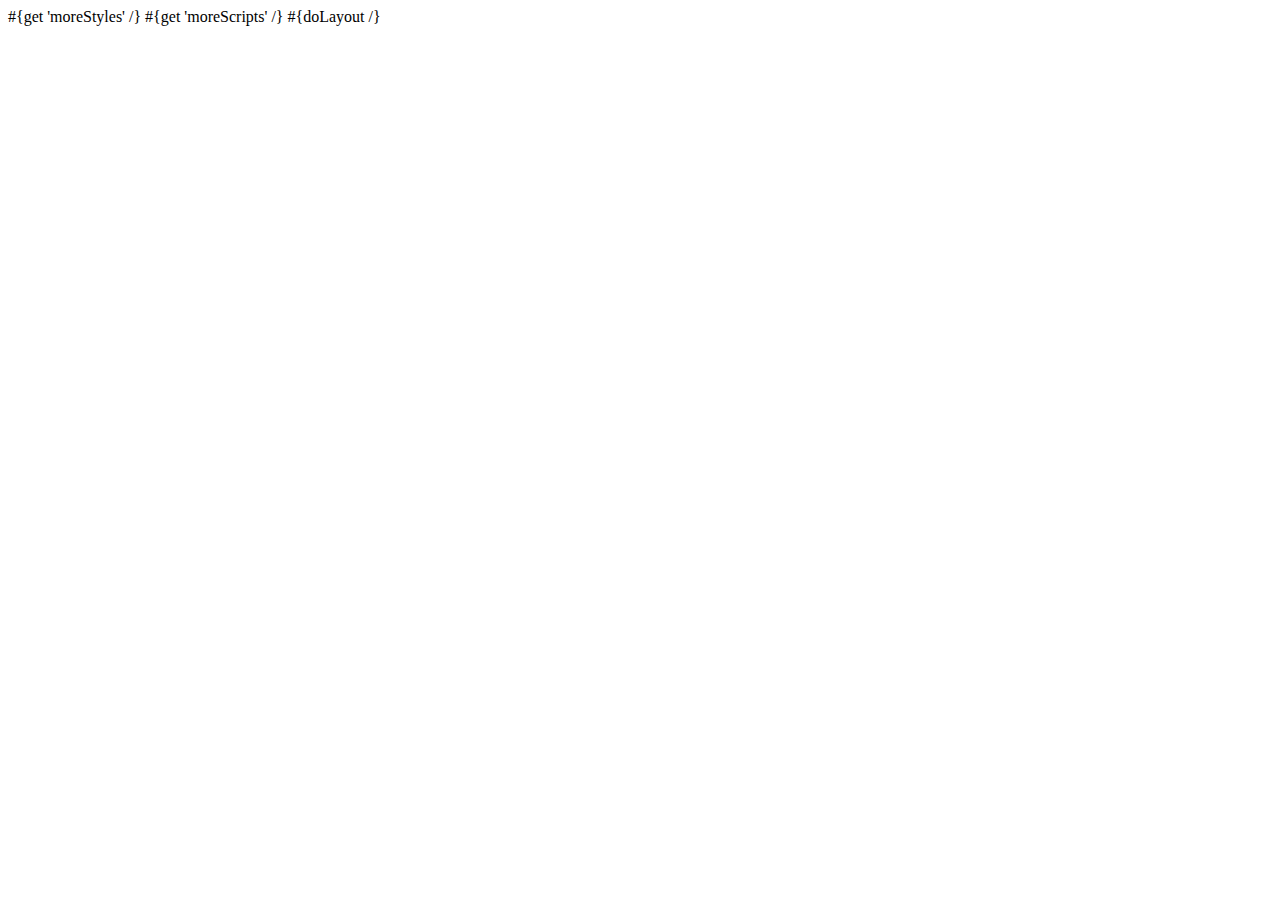
==== app/views/main.html @ 55ed0337 "test" ====
<!DOCTYPE html>

<html>
    <head>
        <title>#{get 'title' /}</title>
        <meta charset="${_response_encoding}">
        <link rel="stylesheet" media="screen" href="@{'/public/stylesheets/main.css'}">
        #{get 'moreStyles' /}
        <link rel="shortcut icon" type="image/png" href="@{'/public/images/favicon.png'}">
        <script src="@{'/public/javascripts/jquery-1.6.4.min.js'}" type="text/javascript" charset="${_response_encoding}"></script>
        #{get 'moreScripts' /}
    </head>
    <body>
        #{doLayout /}
    </body>
</html>
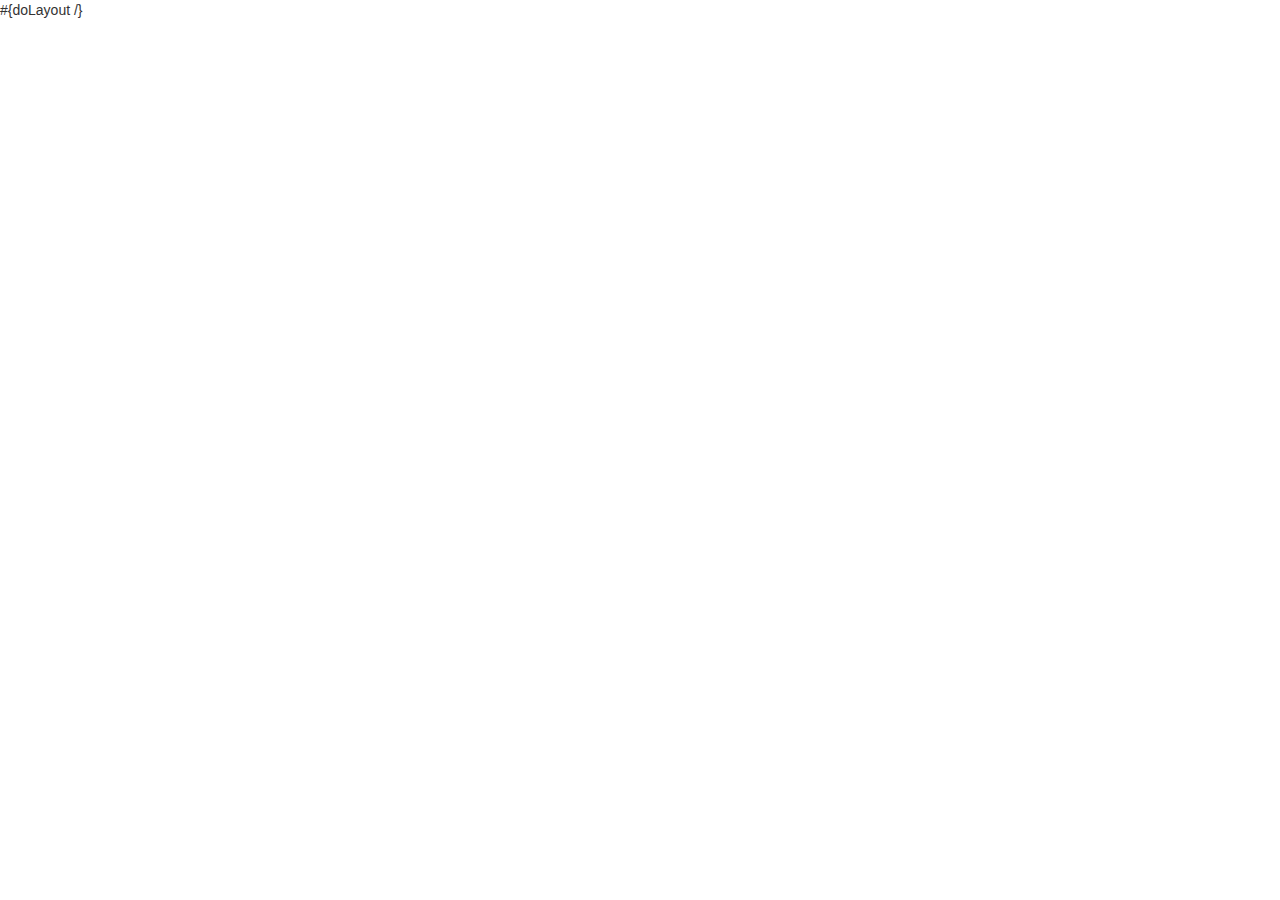
==== commit 066a7e9c: "css" ====
--- a/app/views/main.html
+++ b/app/views/main.html
@@ -1,16 +1,25 @@
 <!DOCTYPE html>
-
 <html>
-    <head>
-        <title>#{get 'title' /}</title>
-        <meta charset="${_response_encoding}">
-        <link rel="stylesheet" media="screen" href="@{'/public/stylesheets/main.css'}">
-        #{get 'moreStyles' /}
-        <link rel="shortcut icon" type="image/png" href="@{'/public/images/favicon.png'}">
-        <script src="@{'/public/javascripts/jquery-1.6.4.min.js'}" type="text/javascript" charset="${_response_encoding}"></script>
-        #{get 'moreScripts' /}
-    </head>
-    <body>
-        #{doLayout /}
-    </body>
-</html>
+<head>
+    <title>#{get 'title' /}</title>
+    <meta http-equiv="Content-Type" content="text/html; charset=utf-8"/>
+    <link rel="stylesheet" type="text/css" media="screen"
+          href="@{'/public/stylesheets/main.css'}" />
+    <link rel="shortcut icon" type="image/png"
+          href="@{'/public/images/favicon.png'}" />
+    <meta charset="utf-8 ">
+    <meta name="viewport" content="width=device-width, initial-scale=1.0">
+    <link rel="stylesheet" href="https://maxcdn.bootstrapcdn.com/bootstrap/3.3.7/css/bootstrap.min.css" integrity="sha384-BVYiiSIFeK1dGmJRAkycuHAHRg32OmUcww7on3RYdg4Va+PmSTsz/K68vbdEjh4u" crossorigin="anonymous">
+    <link rel="stylesheet" href="https://maxcdn.bootstrapcdn.com/bootstrap/3.3.7/css/bootstrap-theme.min.css" integrity="sha384-rHyoN1iRsVXV4nD0JutlnGaslCJuC7uwjduW9SVrLvRYooPp2bWYgmgJQIXwl/Sp" crossorigin="anonymous">
+    <script src="https://maxcdn.bootstrapcdn.com/bootstrap/3.3.7/js/bootstrap.min.js" integrity="sha384-Tc5IQib027qvyjSMfHjOMaLkfuWVxZxUPnCJA7l2mCWNIpG9mGCD8wGNIcPD7Txa" crossorigin="anonymous"></script>
+    <link rel="stylesheet" href="http://maxcdn.bootstrapcdn.com/bootstrap/3.2.0/css/bootstrap.min.css">
+    <script src="https://ajax.googleapis.com/ajax/libs/jquery/1.11.1/jquery.min.js"></script>
+    <script src="http://maxcdn.bootstrapcdn.com/bootstrap/3.2.0/js/bootstrap.min.js"></script>
+    <link rel="stylesheet" href="https://www.w3schools.com/w3css/3/w3.css">
+    <link rel="stylesheet" href="https://fonts.googleapis.com/css?family=Raleway">
+    <link rel="stylesheet" href="https://cdnjs.cloudflare.com/ajax/libs/font-awesome/4.7.0/css/font-awesome.min.css">
+</head>
+<body>
+#{doLayout /}
+</body>
+</html>